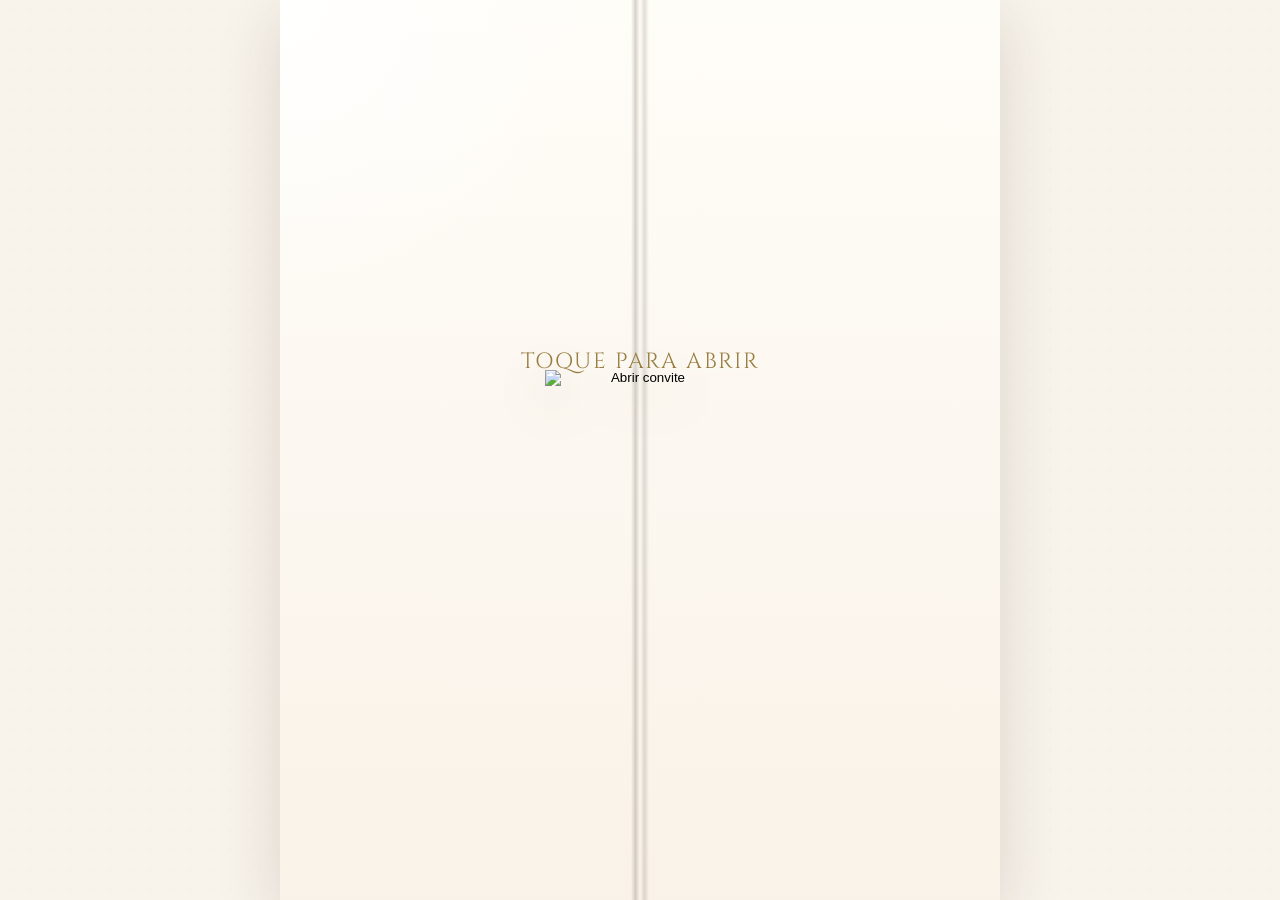
==== index.html @ 119e74dd "CONVITE PASTOR HEITOR V1" ====
<!DOCTYPE html>
<html lang="pt-BR">
<head>
  <meta charset="UTF-8" />
  <meta name="viewport" content="width=device-width, initial-scale=1.0" />
  <title>Convite Pastor Heitor — Matheus & Nicolly</title>
  <link rel="preconnect" href="https://fonts.googleapis.com">
  <link rel="preconnect" href="https://fonts.gstatic.com" crossorigin>
  <link href="https://fonts.googleapis.com/css2?family=Allura&family=Cinzel:wght@400;500;600&family=Cinzel+Decorative:wght@400;700&family=Cormorant+Garamond:ital,wght@0,400;0,500;0,600;1,400;1,500&family=Great+Vibes&family=Montserrat:wght@500;600&display=swap" rel="stylesheet">
  <link rel="stylesheet" href="style.css" />
  <script defer src="script.js"></script>
</head>
<body>
  <main class="open-page">
    <section class="cover-stage" id="coverStage" aria-label="Carta fechada do convite">
      <div class="cover-bg"></div>
      <div class="inside-preview"></div>
      <div class="door left"></div>
      <div class="door right"></div>
      <div class="open-text">Toque para abrir</div>
      <button class="open-seal-button" id="openInvite" type="button" aria-label="Abrir convite">
        <img src="https://i.ibb.co/ccvv3w4q/Chat-GPT-Image-4-de-jul-de-2026-16-08-16-removebg-preview.png" alt="Abrir convite">
      </button>
      <div class="white-flash"></div>
    </section>
  </main>
</body>
</html>
---- style.css ----
:root{
  --bg:#f6f1e8;
  --paper:#fffaf3;
  --text:#423b35;
  --muted:#71685e;
  --gold:#a98a48;
  --gold-dark:#7f6530;
  --line:rgba(169,138,72,.28);
  --shadow:0 22px 70px rgba(68,55,39,.13);

  --cover-img:url("https://i.ibb.co/WWqNhNM7/Chat-GPT-Image-4-de-jul-de-2026-12-31-54.png");
}

*{box-sizing:border-box}

html{
  scroll-behavior:smooth;
}

body{
  margin:0;
  min-height:100vh;
  color:var(--text);
  font-family:"Cormorant Garamond", Georgia, serif;
  background:
    radial-gradient(circle at top left, rgba(255,255,255,.82), transparent 28%),
    radial-gradient(circle at bottom right, rgba(211,221,203,.28), transparent 24%),
    linear-gradient(180deg,#fbf7f0 0%, var(--bg) 100%);
}

body:before{
  content:"";
  position:fixed;
  inset:0;
  pointer-events:none;
  opacity:.16;
  background-image:radial-gradient(rgba(150,126,90,.22) .65px, transparent .8px);
  background-size:20px 20px;
}

a{color:inherit}

.open-page{
  min-height:100vh;
  display:grid;
  place-items:center;
  padding:0;
  background:#f8f3eb;
  overflow:hidden;
}

.cover-stage{
  width:min(100vw, 720px);
  height:100vh;
  max-height:1280px;
  position:relative;
  overflow:hidden;
  background:#f8f3eb;
  box-shadow:0 18px 60px rgba(70,56,37,.16);
}

.cover-bg{
  position:absolute;
  inset:0;
  background:
    radial-gradient(circle at top left, rgba(255,255,255,.88), transparent 26%),
    linear-gradient(180deg,#fffaf3 0%, #f7f0e6 100%);
}

.inside-preview{
  position:absolute;
  inset:0;
  z-index:1;
  background:
    radial-gradient(circle at top left, rgba(255,255,255,.88), transparent 28%),
    linear-gradient(180deg,#fffdf8 0%, #f9f2e8 100%);
}

.door{
  position:absolute;
  inset:0;
  background-image:var(--cover-img);
  background-size:cover;
  background-position:center;
  background-repeat:no-repeat;
  width:50%;
  top:0;
  bottom:0;
  z-index:3;
  transition:
    transform 1.45s cubic-bezier(.67,.01,.18,1),
    filter 1.45s ease,
    opacity .9s ease;
  will-change:transform;
  transform-style:preserve-3d;
}

.door.left{
  left:0;
  background-size:200% 100%;
  background-position:left center;
  transform-origin:left center;
}

.door.right{
  right:0;
  background-size:200% 100%;
  background-position:right center;
  transform-origin:right center;
}

.cover-stage:after{
  content:"";
  position:absolute;
  top:0;
  bottom:0;
  left:50%;
  width:18px;
  transform:translateX(-50%);
  z-index:5;
  background:linear-gradient(90deg, transparent, rgba(79,66,44,.22), rgba(255,255,255,.28), rgba(79,66,44,.16), transparent);
  filter:blur(.2px);
  pointer-events:none;
}

.open-seal-button{
  position:absolute;
  left:50%;
  top:51.7%;
  transform:translate(-50%,-50%);
  z-index:8;
  width:min(190px,31vw);
  height:min(190px,31vw);
  border:0;
  padding:0;
  background:transparent;
  cursor:pointer;
  filter:drop-shadow(0 14px 22px rgba(83,65,32,.28));
  animation:pulseSeal 2.2s ease-in-out infinite;
}

.open-seal-button img{
  width:100%;
  height:100%;
  object-fit:contain;
  display:block;
}

.open-text{
  position:absolute;
  left:50%;
  top:38.5%;
  transform:translateX(-50%);
  z-index:8;
  color:#9a7e42;
  font-family:"Cinzel",serif;
  font-size:clamp(15px,3vw,22px);
  text-transform:uppercase;
  letter-spacing:1.6px;
  text-align:center;
  text-shadow:0 2px 10px rgba(255,255,255,.75);
  pointer-events:none;
}

.cover-stage.opening .door.left{
  transform:perspective(1000px) rotateY(-72deg) translateX(-8%);
  filter:brightness(1.08);
  opacity:.94;
}

.cover-stage.opening .door.right{
  transform:perspective(1000px) rotateY(72deg) translateX(8%);
  filter:brightness(1.08);
  opacity:.94;
}

.cover-stage.opening .open-seal-button,
.cover-stage.opening .open-text{
  opacity:0;
  transition:opacity .45s ease;
}

.white-flash{
  position:absolute;
  inset:0;
  z-index:9;
  background:#fffaf3;
  opacity:0;
  pointer-events:none;
}

.cover-stage.opening .white-flash{
  animation:flashOut 1.45s ease forwards .78s;
}

@keyframes pulseSeal{
  0%,100%{transform:translate(-50%,-50%) scale(1)}
  50%{transform:translate(-50%,-50%) scale(1.035)}
}

@keyframes flashOut{
  0%{opacity:0}
  45%{opacity:.35}
  100%{opacity:.78}
}

.page{
  min-height:100vh;
  padding:24px 14px 46px;
  position:relative;
  overflow:hidden;
}

.shell{
  width:min(960px,100%);
  margin:0 auto;
  position:relative;
}

.letter{
  position:relative;
  z-index:1;
  background:
    linear-gradient(180deg, rgba(255,255,255,.65), rgba(255,250,243,.94)),
    var(--paper);
  border:1px solid rgba(169,138,72,.20);
  border-radius:34px;
  box-shadow:var(--shadow);
  padding:28px 24px 42px;
  overflow:hidden;
}

.letter:before{
  content:"";
  position:absolute;
  inset:15px;
  border:1px solid rgba(169,138,72,.13);
  border-radius:26px;
  pointer-events:none;
}

.texture{
  position:absolute;
  inset:0;
  pointer-events:none;
  opacity:.13;
  background-image:
    linear-gradient(90deg, rgba(128,105,70,.08) 1px, transparent 1px),
    linear-gradient(0deg, rgba(128,105,70,.06) 1px, transparent 1px);
  background-size:42px 42px;
}

.content{
  position:relative;
  z-index:2;
}

.floral{
  position:absolute;
  z-index:1;
  pointer-events:none;
  user-select:none;
}

.floral.top{
  top:-8px;
  left:-10px;
  width:min(300px,48vw);
}

.floral.bottom{
  bottom:-10px;
  right:-12px;
  width:min(330px,52vw);
}

.floral.top img,
.floral.bottom img{
  width:100%;
  height:auto;
  display:block;
}

.floral.bottom img{
  transform:scaleX(-1);
}

.seal-area{
  text-align:center;
  margin:0 auto 10px;
}

.seal-img{
  width:112px;
  max-width:32vw;
  height:auto;
  filter:drop-shadow(0 10px 18px rgba(83,65,32,.22));
}

.quote{
  max-width:760px;
  margin:12px auto 26px;
  text-align:center;
  font-family:"Cormorant Garamond", Georgia, serif;
  font-style:italic;
  font-size:clamp(20px,3.3vw,25px);
  line-height:1.38;
  color:var(--muted);
}

.pastor-highlight{
  text-align:center;
  margin:8px auto 28px;
}

.pastor-label{
  font-family:"Cinzel", "Cormorant Garamond", serif;
  text-transform:uppercase;
  letter-spacing:2.8px;
  color:var(--gold-dark);
  font-size:clamp(15px,2.2vw,19px);
  margin-bottom:10px;
}

.pastor-name{
  margin:0;
  font-family:"Cormorant Garamond", Georgia, serif;
  font-style:italic;
  font-weight:500;
  color:var(--gold);
  font-size:clamp(48px,7.5vw,78px);
  line-height:1.08;
}

.upper-gold{
  text-align:center;
  font-family:"Cinzel", "Cormorant Garamond", serif;
  font-weight:400;
  text-transform:uppercase;
  letter-spacing:2.6px;
  font-size:clamp(15px,2.2vw,19px);
  color:var(--gold-dark);
}

.divider{
  width:156px;
  height:1px;
  background:rgba(169,138,72,.42);
  margin:22px auto;
  position:relative;
}

.divider:after{
  content:"✦";
  position:absolute;
  left:50%;
  top:-13px;
  transform:translateX(-50%);
  background:var(--paper);
  color:var(--gold);
  padding:0 10px;
  font-size:15px;
}

.text-block{
  max-width:760px;
  margin:0 auto;
  text-align:center;
  font-family:"Cormorant Garamond", Georgia, serif;
  font-size:clamp(23px,3.4vw,30px);
  line-height:1.38;
}

.text-block p{
  margin:0 0 18px;
}

.signature{
  margin-top:10px;
  text-align:center;
  font-family:"Cormorant Garamond", Georgia, serif;
  font-style:italic;
  font-weight:500;
  color:var(--gold-dark);
  font-size:clamp(30px,4.8vw,42px);
}

.info-box{
  max-width:650px;
  margin:24px auto 0;
  text-align:center;
}

.date-row{
  display:grid;
  grid-template-columns:1fr auto 1fr;
  gap:18px;
  align-items:center;
}

.date-tag{
  font-family:"Cinzel", "Cormorant Garamond", serif;
  text-transform:uppercase;
  letter-spacing:2px;
  border-top:1px solid rgba(169,138,72,.44);
  border-bottom:1px solid rgba(169,138,72,.44);
  padding:10px 0;
  font-size:clamp(23px,4vw,31px);
  color:#554e47;
}

.day{
  font-family:"Cinzel Decorative","Cinzel",serif;
  font-size:clamp(74px,11vw,96px);
  line-height:1;
  color:#695828;
}

.time{
  font-family:"Cormorant Garamond", Georgia, serif;
  font-weight:600;
  font-size:clamp(30px,4.5vw,38px);
  margin-top:14px;
}

.place{
  font-family:"Cormorant Garamond", Georgia, serif;
  font-style:italic;
  font-size:clamp(30px,4.3vw,38px);
  color:#786533;
  margin-top:12px;
}

.address{
  font-family:"Cormorant Garamond", Georgia, serif;
  font-style:italic;
  font-size:clamp(22px,3.3vw,27px);
  line-height:1.42;
  color:#5b554e;
  margin-top:6px;
}

.countdown{
  max-width:720px;
  margin:28px auto 0;
  text-align:center;
}

.countdown-title{
  font-family:"Cormorant Garamond", Georgia, serif;
  font-style:italic;
  color:var(--gold-dark);
  font-size:clamp(22px,3vw,28px);
  margin-bottom:12px;
}

.countdown-grid{
  display:grid;
  grid-template-columns:repeat(4,1fr);
  gap:10px;
}

.countdown-item{
  background:rgba(255,255,255,.68);
  border:1px solid rgba(169,138,72,.18);
  border-radius:18px;
  padding:12px 8px;
  box-shadow:0 10px 24px rgba(65,53,36,.06);
}

.countdown-number{
  display:block;
  font-family:"Cinzel", "Cormorant Garamond", serif;
  color:#5f5129;
  font-size:clamp(25px,4vw,38px);
  line-height:1;
}

.countdown-label{
  display:block;
  margin-top:5px;
  font-family:"Montserrat", Arial, sans-serif;
  font-weight:500;
  text-transform:uppercase;
  letter-spacing:.65px;
  font-size:10px;
  color:#6e665d;
}

.actions{
  max-width:420px;
  margin:32px auto 0;
  display:grid;
  grid-template-columns:1fr;
  gap:14px;
}

.btn{
  text-decoration:none;
  text-align:center;
  font-family:"Montserrat", Arial, sans-serif;
  font-weight:500;
  text-transform:uppercase;
  letter-spacing:.75px;
  font-size:13px;
  line-height:1.35;
  padding:16px 14px;
  border-radius:18px;
  border:1px solid var(--line);
  color:#6e5e32;
  background:rgba(255,255,255,.70);
  transition:.25s ease;
}

.btn:hover{
  transform:translateY(-2px);
  background:var(--gold);
  color:white;
  border-color:var(--gold);
}

.reveal{
  opacity:0;
  transform:translateY(26px);
  transition:opacity .85s ease, transform .85s ease;
}

.reveal.visible{
  opacity:1;
  transform:translateY(0);
}

@media (max-width:780px){
  .letter{
    padding:22px 15px 32px;
    border-radius:26px;
  }

  .letter:before{
    inset:10px;
    border-radius:20px;
  }

  .date-row{
    grid-template-columns:1fr;
    gap:8px;
  }

  .countdown-grid{
    grid-template-columns:repeat(2,1fr);
  }

  .floral.top{
    width:210px;
    opacity:.72;
  }

  .floral.bottom{
    width:230px;
    opacity:.72;
  }

  .open-seal-button{
    width:178px;
    height:178px;
    top:51.4%;
  }
}
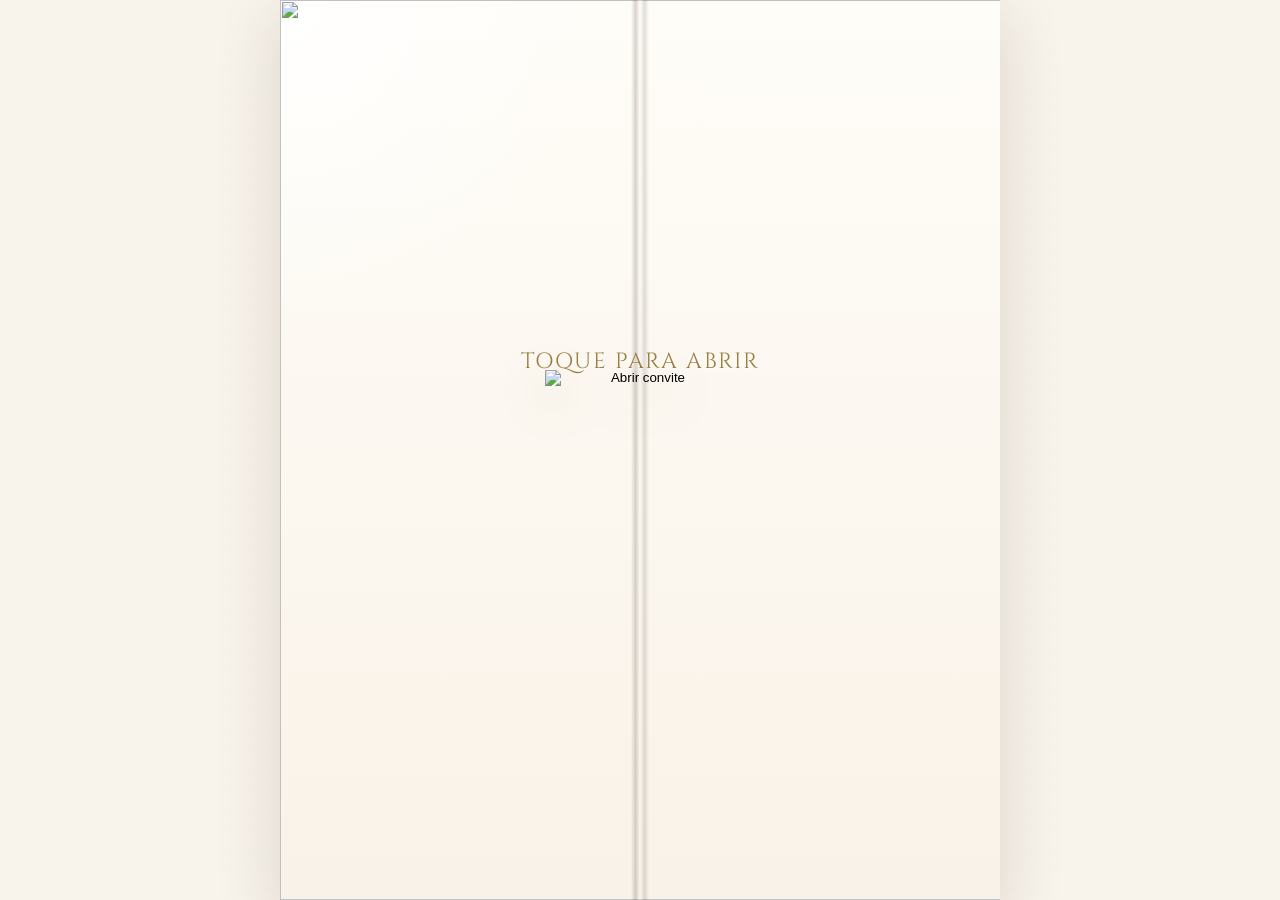
==== commit f9613323: "ATUALIZAÇÃO V4" ====
--- a/index.html
+++ b/index.html
@@ -15,8 +15,12 @@
     <section class="cover-stage" id="coverStage" aria-label="Carta fechada do convite">
       <div class="cover-bg"></div>
       <div class="inside-preview"></div>
-      <div class="door left"></div>
-      <div class="door right"></div>
+      <div class="door left">
+        <img src="https://i.ibb.co/WWqNhNM7/Chat-GPT-Image-4-de-jul-de-2026-12-31-54.png" alt="">
+      </div>
+      <div class="door right">
+        <img src="https://i.ibb.co/WWqNhNM7/Chat-GPT-Image-4-de-jul-de-2026-12-31-54.png" alt="">
+      </div>
       <div class="open-text">Toque para abrir</div>
       <button class="open-seal-button" id="openInvite" type="button" aria-label="Abrir convite">
         <img src="https://i.ibb.co/ccvv3w4q/Chat-GPT-Image-4-de-jul-de-2026-16-08-16-removebg-preview.png" alt="Abrir convite">
--- a/style.css
+++ b/style.css
@@ -41,8 +41,10 @@
 
 a{color:inherit}
 
+/* ABERTURA — CENTRALIZADA E ESTÁVEL */
 .open-page{
   min-height:100vh;
+  min-height:100svh;
   display:grid;
   place-items:center;
   padding:0;
@@ -52,41 +54,46 @@
 
 .cover-stage{
   width:min(100vw, 720px);
-  height:100vh;
-  max-height:1280px;
+  height:min(100svh, 1280px);
+  aspect-ratio:9 / 16;
   position:relative;
   overflow:hidden;
-  background:#f8f3eb;
+  background:#fffaf3;
   box-shadow:0 18px 60px rgba(70,56,37,.16);
-}
-
-.cover-bg{
+  margin:0 auto;
+}
+
+@supports (height: 100dvh){
+  .cover-stage{
+    height:min(100dvh, 1280px);
+  }
+}
+
+.cover-bg,
+.inside-preview{
   position:absolute;
   inset:0;
-  background:
-    radial-gradient(circle at top left, rgba(255,255,255,.88), transparent 26%),
-    linear-gradient(180deg,#fffaf3 0%, #f7f0e6 100%);
-}
-
-.inside-preview{
-  position:absolute;
-  inset:0;
-  z-index:1;
   background:
     radial-gradient(circle at top left, rgba(255,255,255,.88), transparent 28%),
     linear-gradient(180deg,#fffdf8 0%, #f9f2e8 100%);
 }
 
+.cover-bg{
+  z-index:0;
+}
+
+.inside-preview{
+  z-index:1;
+}
+
+/* Cada lado recebe a imagem inteira dentro dele.
+   Isso mantém o centro perfeitamente alinhado. */
 .door{
   position:absolute;
-  inset:0;
-  background-image:var(--cover-img);
-  background-size:cover;
-  background-position:center;
-  background-repeat:no-repeat;
-  width:50%;
   top:0;
   bottom:0;
+  width:50%;
+  overflow:hidden;
   z-index:3;
   transition:
     transform 1.45s cubic-bezier(.67,.01,.18,1),
@@ -94,22 +101,41 @@
     opacity .9s ease;
   will-change:transform;
   transform-style:preserve-3d;
+  backface-visibility:hidden;
 }
 
 .door.left{
   left:0;
-  background-size:200% 100%;
-  background-position:left center;
   transform-origin:left center;
 }
 
 .door.right{
   right:0;
-  background-size:200% 100%;
-  background-position:right center;
   transform-origin:right center;
 }
 
+.door img{
+  position:absolute;
+  top:0;
+  width:200%;
+  height:100%;
+  object-fit:cover;
+  object-position:center center;
+  display:block;
+  max-width:none;
+  pointer-events:none;
+  user-select:none;
+}
+
+.door.left img{
+  left:0;
+}
+
+.door.right img{
+  right:0;
+}
+
+/* linha central da carta */
 .cover-stage:after{
   content:"";
   position:absolute;
@@ -130,12 +156,15 @@
   top:51.7%;
   transform:translate(-50%,-50%);
   z-index:8;
-  width:min(190px,31vw);
-  height:min(190px,31vw);
+  width:clamp(138px, 27%, 190px);
+  height:clamp(138px, 27%, 190px);
   border:0;
   padding:0;
+  margin:0;
   background:transparent;
   cursor:pointer;
+  display:grid;
+  place-items:center;
   filter:drop-shadow(0 14px 22px rgba(83,65,32,.28));
   animation:pulseSeal 2.2s ease-in-out infinite;
 }
@@ -145,6 +174,8 @@
   height:100%;
   object-fit:contain;
   display:block;
+  /* pequeno ajuste visual para compensar transparência do PNG */
+  transform:translateX(0);
 }
 
 .open-text{
@@ -161,6 +192,7 @@
   text-align:center;
   text-shadow:0 2px 10px rgba(255,255,255,.75);
   pointer-events:none;
+  width:100%;
 }
 
 .cover-stage.opening .door.left{
@@ -205,6 +237,15 @@
   100%{opacity:.78}
 }
 
+@media (max-width:780px){
+  .open-seal-button{
+    width:clamp(132px, 30%, 178px);
+    height:clamp(132px, 30%, 178px);
+    top:51.7%;
+  }
+}
+
+/* PÁGINA DO CONVITE */
 .page{
   min-height:100vh;
   padding:24px 14px 46px;
@@ -331,16 +372,6 @@
   color:var(--gold);
   font-size:clamp(48px,7.5vw,78px);
   line-height:1.08;
-}
-
-.upper-gold{
-  text-align:center;
-  font-family:"Cinzel", "Cormorant Garamond", serif;
-  font-weight:400;
-  text-transform:uppercase;
-  letter-spacing:2.6px;
-  font-size:clamp(15px,2.2vw,19px);
-  color:var(--gold-dark);
 }
 
 .divider{
@@ -560,10 +591,4 @@
     width:230px;
     opacity:.72;
   }
-
-  .open-seal-button{
-    width:178px;
-    height:178px;
-    top:51.4%;
-  }
-}
+}
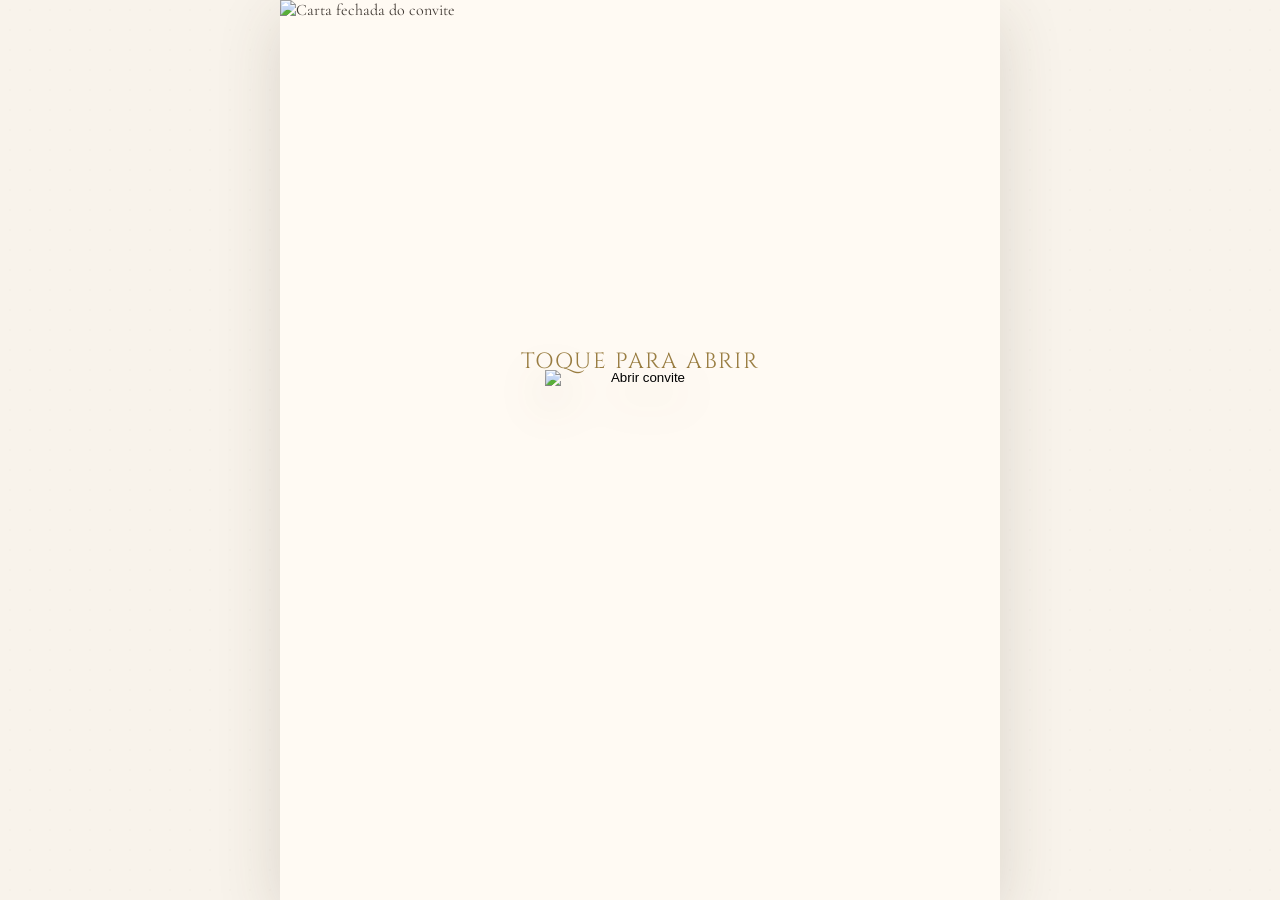
==== commit 38c85a7f: "ATUALIZAÇÃO NOVA TESTE NOVO TENTANDO FUNCIONAR" ====
--- a/index.html
+++ b/index.html
@@ -13,19 +13,14 @@
 <body>
   <main class="open-page">
     <section class="cover-stage" id="coverStage" aria-label="Carta fechada do convite">
-      <div class="cover-bg"></div>
-      <div class="inside-preview"></div>
-      <div class="door left">
-        <img src="https://i.ibb.co/WWqNhNM7/Chat-GPT-Image-4-de-jul-de-2026-12-31-54.png" alt="">
-      </div>
-      <div class="door right">
-        <img src="https://i.ibb.co/WWqNhNM7/Chat-GPT-Image-4-de-jul-de-2026-12-31-54.png" alt="">
-      </div>
+      <img class="cover-image" src="https://i.ibb.co/WWqNhNM7/Chat-GPT-Image-4-de-jul-de-2026-12-31-54.png" alt="Carta fechada do convite">
+      <div class="open-white"></div>
+
       <div class="open-text">Toque para abrir</div>
+
       <button class="open-seal-button" id="openInvite" type="button" aria-label="Abrir convite">
         <img src="https://i.ibb.co/ccvv3w4q/Chat-GPT-Image-4-de-jul-de-2026-16-08-16-removebg-preview.png" alt="Abrir convite">
       </button>
-      <div class="white-flash"></div>
     </section>
   </main>
 </body>
--- a/style.css
+++ b/style.css
@@ -8,11 +8,11 @@
   --gold-dark:#7f6530;
   --line:rgba(169,138,72,.28);
   --shadow:0 22px 70px rgba(68,55,39,.13);
-
-  --cover-img:url("https://i.ibb.co/WWqNhNM7/Chat-GPT-Image-4-de-jul-de-2026-12-31-54.png");
-}
-
-*{box-sizing:border-box}
+}
+
+*{
+  box-sizing:border-box;
+}
 
 html{
   scroll-behavior:smooth;
@@ -39,115 +39,73 @@
   background-size:20px 20px;
 }
 
-a{color:inherit}
-
-/* ABERTURA — CENTRALIZADA E ESTÁVEL */
+a{
+  color:inherit;
+}
+
+/* ABERTURA LIMPA E CENTRALIZADA */
 .open-page{
   min-height:100vh;
   min-height:100svh;
-  display:grid;
-  place-items:center;
+  display:flex;
+  align-items:center;
+  justify-content:center;
+  margin:0;
   padding:0;
   background:#f8f3eb;
   overflow:hidden;
 }
 
 .cover-stage{
+  position:relative;
   width:min(100vw, 720px);
-  height:min(100svh, 1280px);
-  aspect-ratio:9 / 16;
-  position:relative;
+  height:100vh;
+  height:100svh;
+  max-height:1280px;
   overflow:hidden;
   background:#fffaf3;
   box-shadow:0 18px 60px rgba(70,56,37,.16);
-  margin:0 auto;
-}
-
-@supports (height: 100dvh){
-  .cover-stage{
-    height:min(100dvh, 1280px);
-  }
-}
-
-.cover-bg,
-.inside-preview{
+}
+
+.cover-image{
   position:absolute;
   inset:0;
-  background:
-    radial-gradient(circle at top left, rgba(255,255,255,.88), transparent 28%),
-    linear-gradient(180deg,#fffdf8 0%, #f9f2e8 100%);
-}
-
-.cover-bg{
-  z-index:0;
-}
-
-.inside-preview{
-  z-index:1;
-}
-
-/* Cada lado recebe a imagem inteira dentro dele.
-   Isso mantém o centro perfeitamente alinhado. */
-.door{
-  position:absolute;
-  top:0;
-  bottom:0;
-  width:50%;
-  overflow:hidden;
-  z-index:3;
-  transition:
-    transform 1.45s cubic-bezier(.67,.01,.18,1),
-    filter 1.45s ease,
-    opacity .9s ease;
-  will-change:transform;
-  transform-style:preserve-3d;
-  backface-visibility:hidden;
-}
-
-.door.left{
-  left:0;
-  transform-origin:left center;
-}
-
-.door.right{
-  right:0;
-  transform-origin:right center;
-}
-
-.door img{
-  position:absolute;
-  top:0;
-  width:200%;
+  width:100%;
   height:100%;
   object-fit:cover;
   object-position:center center;
   display:block;
-  max-width:none;
+  z-index:1;
+  transition:transform 1.15s ease, opacity 1.15s ease, filter 1.15s ease;
+}
+
+.open-white{
+  position:absolute;
+  inset:0;
+  background:
+    radial-gradient(circle at top left, rgba(255,255,255,.9), transparent 30%),
+    linear-gradient(180deg,#fffdf8 0%, #f9f2e8 100%);
+  opacity:0;
+  z-index:2;
+  transition:opacity 1.15s ease;
+}
+
+.open-text{
+  position:absolute;
+  left:50%;
+  top:38.5%;
+  transform:translateX(-50%);
+  z-index:4;
+  width:100%;
+  text-align:center;
+  color:#9a7e42;
+  font-family:"Cinzel",serif;
+  font-size:clamp(15px,3vw,22px);
+  text-transform:uppercase;
+  letter-spacing:1.6px;
+  text-shadow:0 2px 10px rgba(255,255,255,.75);
   pointer-events:none;
-  user-select:none;
-}
-
-.door.left img{
-  left:0;
-}
-
-.door.right img{
-  right:0;
-}
-
-/* linha central da carta */
-.cover-stage:after{
-  content:"";
-  position:absolute;
-  top:0;
-  bottom:0;
-  left:50%;
-  width:18px;
-  transform:translateX(-50%);
-  z-index:5;
-  background:linear-gradient(90deg, transparent, rgba(79,66,44,.22), rgba(255,255,255,.28), rgba(79,66,44,.16), transparent);
-  filter:blur(.2px);
-  pointer-events:none;
+  transition:opacity .5s ease;
 }
 
 .open-seal-button{
@@ -155,18 +113,20 @@
   left:50%;
   top:51.7%;
   transform:translate(-50%,-50%);
-  z-index:8;
-  width:clamp(138px, 27%, 190px);
-  height:clamp(138px, 27%, 190px);
+  z-index:5;
+  width:clamp(138px, 28vw, 190px);
+  height:clamp(138px, 28vw, 190px);
   border:0;
   padding:0;
   margin:0;
   background:transparent;
   cursor:pointer;
-  display:grid;
-  place-items:center;
+  display:flex;
+  align-items:center;
+  justify-content:center;
   filter:drop-shadow(0 14px 22px rgba(83,65,32,.28));
   animation:pulseSeal 2.2s ease-in-out infinite;
+  transition:opacity .5s ease;
 }
 
 .open-seal-button img{
@@ -174,74 +134,29 @@
   height:100%;
   object-fit:contain;
   display:block;
-  /* pequeno ajuste visual para compensar transparência do PNG */
-  transform:translateX(0);
-}
-
-.open-text{
-  position:absolute;
-  left:50%;
-  top:38.5%;
-  transform:translateX(-50%);
-  z-index:8;
-  color:#9a7e42;
-  font-family:"Cinzel",serif;
-  font-size:clamp(15px,3vw,22px);
-  text-transform:uppercase;
-  letter-spacing:1.6px;
-  text-align:center;
-  text-shadow:0 2px 10px rgba(255,255,255,.75);
-  pointer-events:none;
-  width:100%;
-}
-
-.cover-stage.opening .door.left{
-  transform:perspective(1000px) rotateY(-72deg) translateX(-8%);
-  filter:brightness(1.08);
-  opacity:.94;
-}
-
-.cover-stage.opening .door.right{
-  transform:perspective(1000px) rotateY(72deg) translateX(8%);
-  filter:brightness(1.08);
-  opacity:.94;
-}
-
-.cover-stage.opening .open-seal-button,
-.cover-stage.opening .open-text{
+}
+
+.cover-stage.opening .cover-image{
+  transform:scale(1.06);
   opacity:0;
-  transition:opacity .45s ease;
-}
-
-.white-flash{
-  position:absolute;
-  inset:0;
-  z-index:9;
-  background:#fffaf3;
+  filter:blur(8px) brightness(1.08);
+}
+
+.cover-stage.opening .open-white{
+  opacity:1;
+}
+
+.cover-stage.opening .open-text,
+.cover-stage.opening .open-seal-button{
   opacity:0;
-  pointer-events:none;
-}
-
-.cover-stage.opening .white-flash{
-  animation:flashOut 1.45s ease forwards .78s;
 }
 
 @keyframes pulseSeal{
-  0%,100%{transform:translate(-50%,-50%) scale(1)}
-  50%{transform:translate(-50%,-50%) scale(1.035)}
-}
-
-@keyframes flashOut{
-  0%{opacity:0}
-  45%{opacity:.35}
-  100%{opacity:.78}
-}
-
-@media (max-width:780px){
-  .open-seal-button{
-    width:clamp(132px, 30%, 178px);
-    height:clamp(132px, 30%, 178px);
-    top:51.7%;
+  0%,100%{
+    transform:translate(-50%,-50%) scale(1);
+  }
+  50%{
+    transform:translate(-50%,-50%) scale(1.035);
   }
 }
 
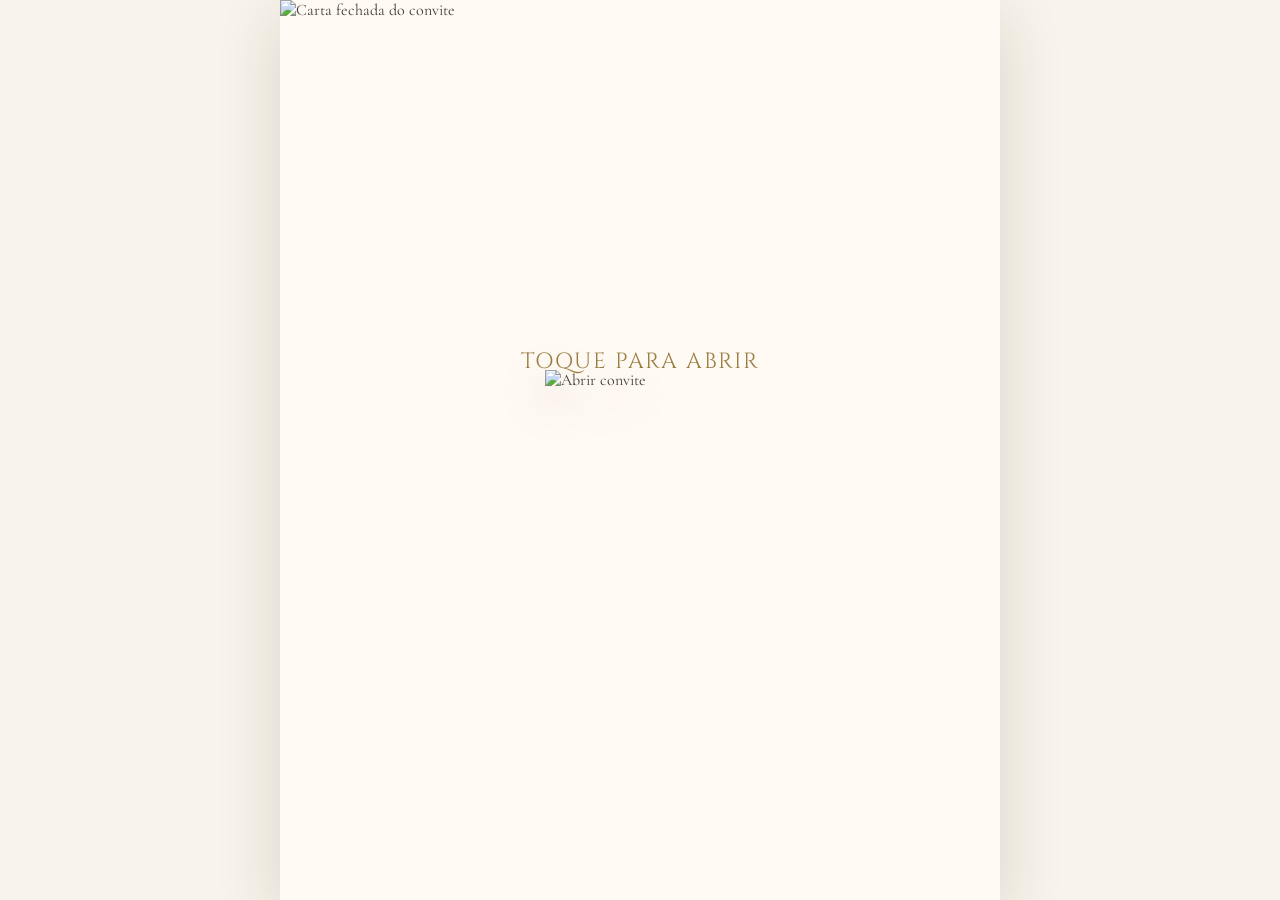
==== commit 1ac0b16e: "ATUALIZAÇÃO FINAL" ====
--- a/index.html
+++ b/index.html
@@ -18,9 +18,9 @@
 
       <div class="open-text">Toque para abrir</div>
 
-      <button class="open-seal-button" id="openInvite" type="button" aria-label="Abrir convite">
+      <a class="open-seal-button" id="openInvite" href="convite.html" aria-label="Abrir convite">
         <img src="https://i.ibb.co/ccvv3w4q/Chat-GPT-Image-4-de-jul-de-2026-16-08-16-removebg-preview.png" alt="Abrir convite">
-      </button>
+      </a>
     </section>
   </main>
 </body>
--- a/style.css
+++ b/style.css
@@ -122,6 +122,7 @@
   background:transparent;
   cursor:pointer;
   display:flex;
+  text-decoration:none;
   align-items:center;
   justify-content:center;
   filter:drop-shadow(0 14px 22px rgba(83,65,32,.28));
@@ -507,3 +508,21 @@
     opacity:.72;
   }
 }
+
+
+/* Correção final: selo/link sempre clicável e centralizado */
+.open-seal-button{
+  left:50% !important;
+  top:51.7% !important;
+  transform:translate(-50%,-50%) !important;
+}
+
+.open-seal-button img{
+  display:block;
+  margin:0 auto;
+}
+
+@keyframes pulseSeal{
+  0%,100%{transform:translate(-50%,-50%) scale(1)}
+  50%{transform:translate(-50%,-50%) scale(1.035)}
+}
